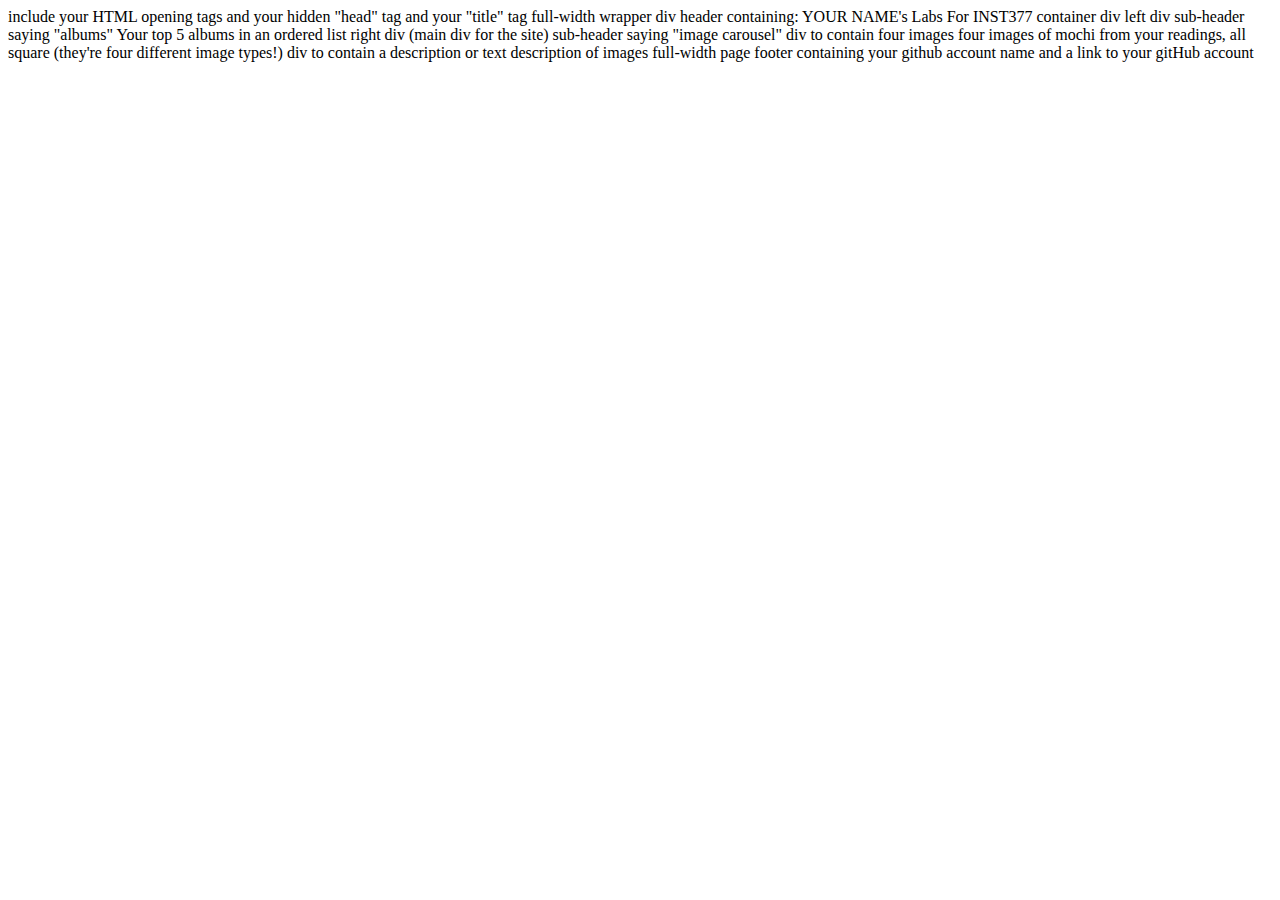
==== client/lab_1/index.html @ a317c56a "Initial Commit Lab 1" ====
<html lang="en">
<head>
  <meta charset="UTF-8">
  <meta http-equiv="X-UA-Compatible" content="IE=edge">
  <meta name="viewport" content="width=device-width, initial-scale=1.0">
  <title>Seth's Labs</title>
</head>
<body>
  
</body>
</html>
include your HTML opening tags
and your hidden "head" tag
and your "title" tag


full-width wrapper div
  header containing: YOUR NAME's Labs For INST377
  container div
      left div
        sub-header saying "albums"
        Your top 5 albums in an ordered list
      right div (main div for the site)
        sub-header saying "image carousel"
          div to contain four images
            four images of mochi from your readings, all square (they're four different image types!)
          div to contain a description or text
            description of images


full-width page footer containing your github account name and a link to your gitHub account
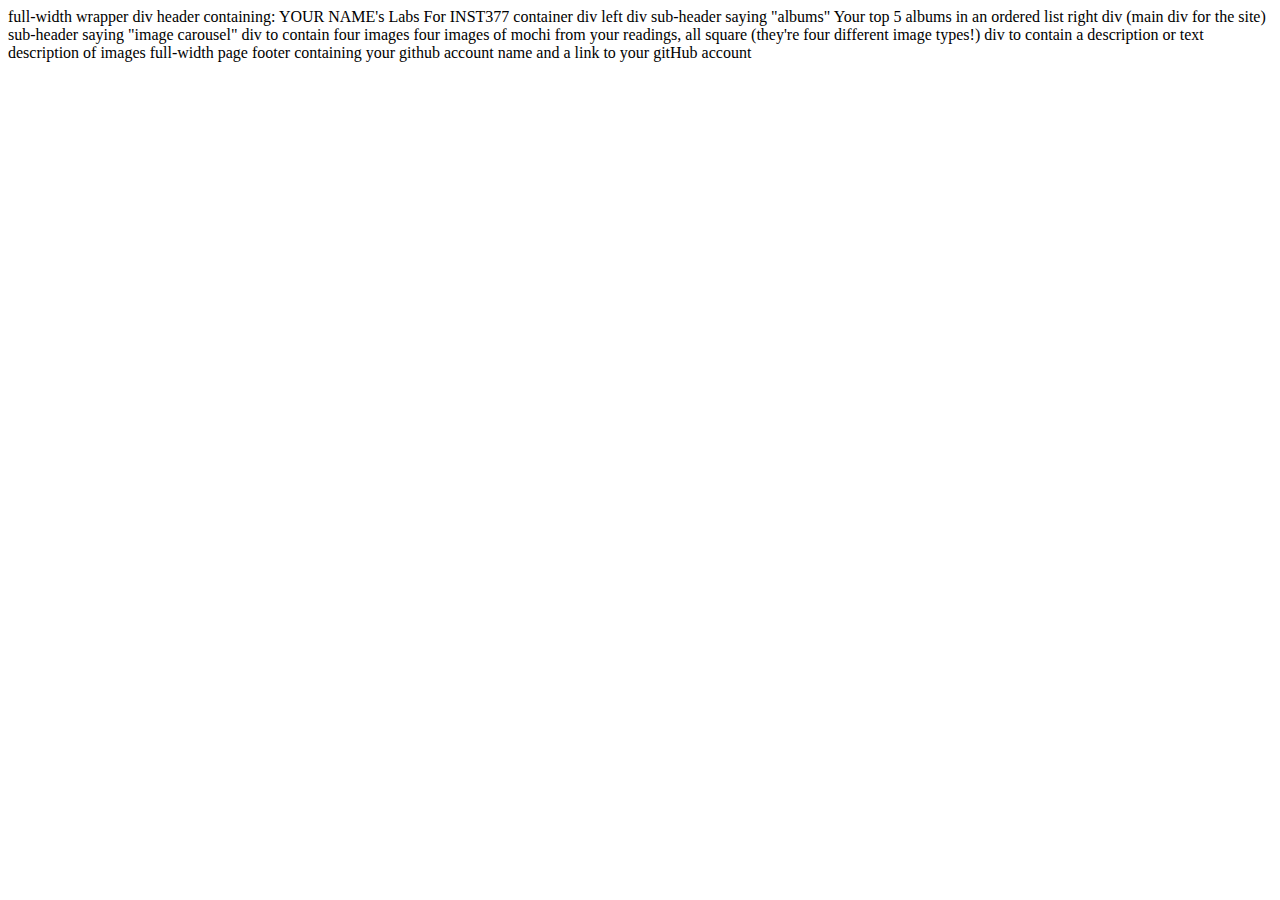
==== commit 51d3bae1: "Changed_lab1" ====
--- a/client/lab_1/index.html
+++ b/client/lab_1/index.html
@@ -3,15 +3,13 @@
   <meta charset="UTF-8">
   <meta http-equiv="X-UA-Compatible" content="IE=edge">
   <meta name="viewport" content="width=device-width, initial-scale=1.0">
-  <title>Seth's Labs</title>
+  <title>Seth's Labs For INST377</title>
 </head>
 <body>
   
 </body>
 </html>
-include your HTML opening tags
-and your hidden "head" tag
-and your "title" tag
+
 
 
 full-width wrapper div
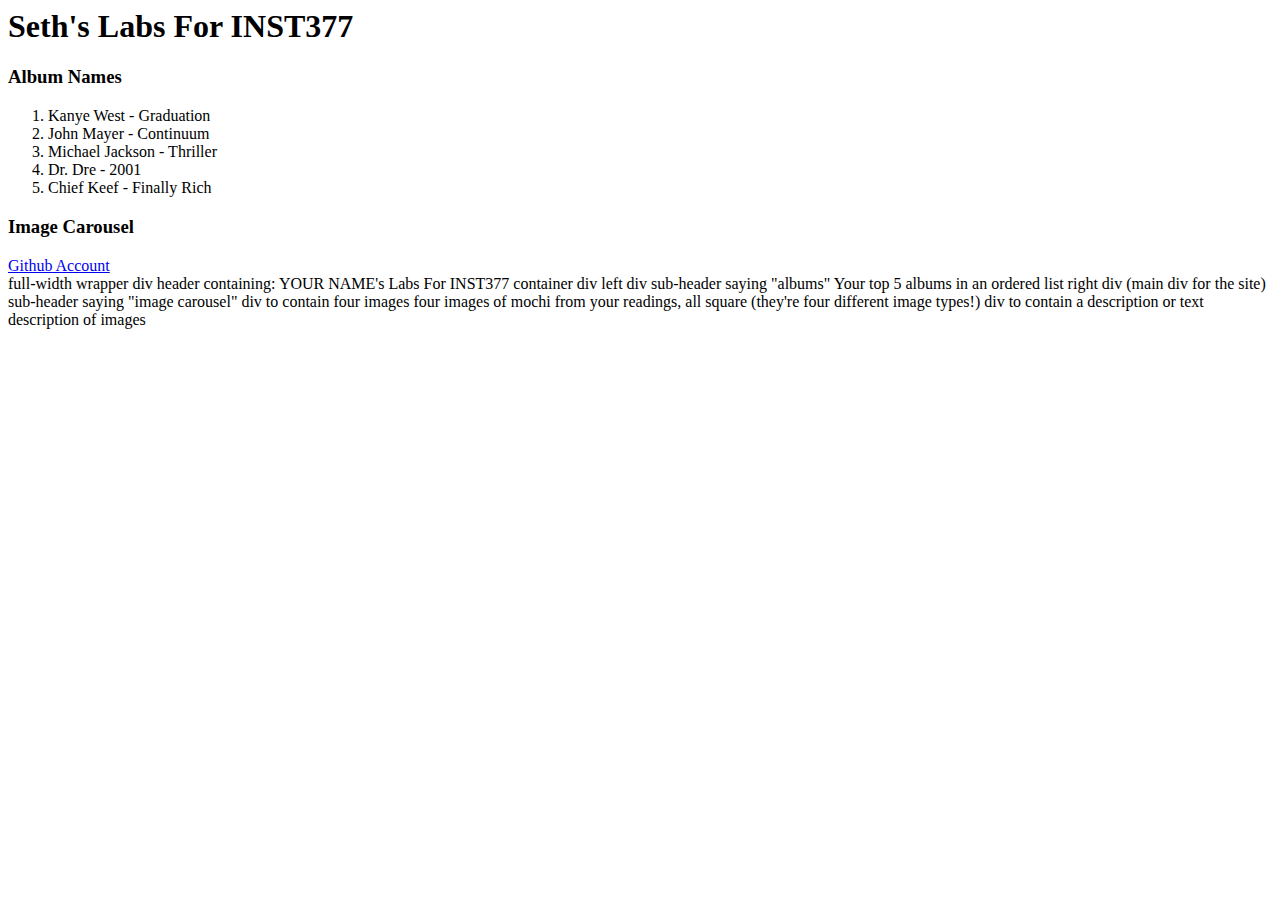
==== commit fae0e256: "Lab 1 Changes" ====
--- a/client/lab_1/index.html
+++ b/client/lab_1/index.html
@@ -6,7 +6,25 @@
   <title>Seth's Labs For INST377</title>
 </head>
 <body>
-  
+  <div>
+    <header><h1>Seth's Labs For INST377</h1></header>
+    <div>
+      <div>
+        <h3>Album Names</h3>
+        <ol>
+          <li>Kanye West - Graduation</li>
+          <li>John Mayer - Continuum</li>
+          <li>Michael Jackson - Thriller</li>
+          <li>Dr. Dre - 2001</li>
+          <li>Chief Keef - Finally Rich</li>
+        </ol>
+      </div>
+      <div>
+        <h3>Image Carousel</h3>
+      </div>
+    </div>
+  </div>
+  <footer><a href="http://github.com/snbeasley" target="_blank" rel="noopener noreferrer">Github Account</a></footer>
 </body>
 </html>
 
@@ -24,6 +42,3 @@
             four images of mochi from your readings, all square (they're four different image types!)
           div to contain a description or text
             description of images
-
-
-full-width page footer containing your github account name and a link to your gitHub account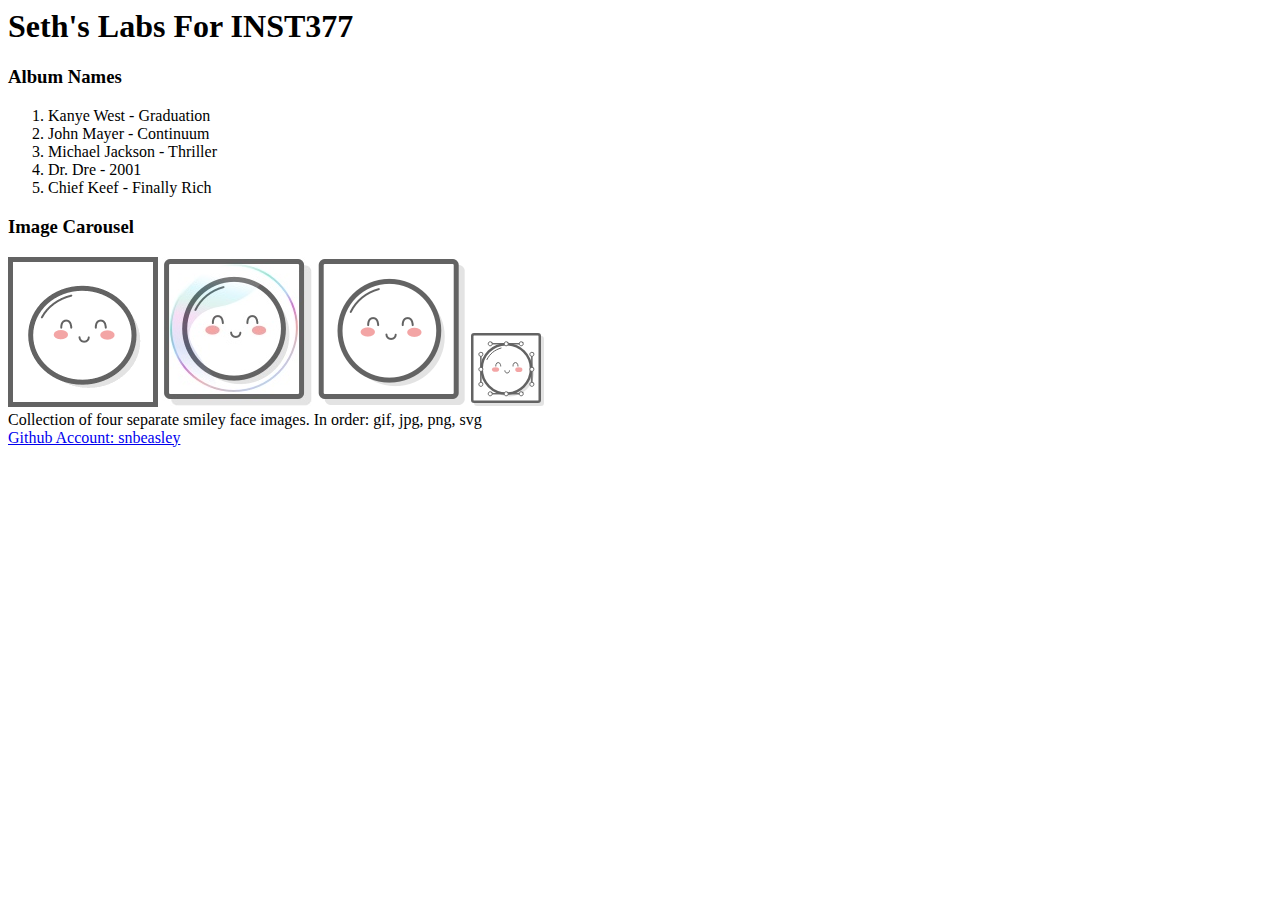
==== commit 5a8a5a8e: "Lab 1 (last revision)" ====
--- a/client/lab_1/index.html
+++ b/client/lab_1/index.html
@@ -1,44 +1,42 @@
 <html lang="en">
-<head>
-  <meta charset="UTF-8">
-  <meta http-equiv="X-UA-Compatible" content="IE=edge">
-  <meta name="viewport" content="width=device-width, initial-scale=1.0">
-  <title>Seth's Labs For INST377</title>
-</head>
-<body>
-  <div>
-    <header><h1>Seth's Labs For INST377</h1></header>
+  <head>
+    <meta charset="UTF-8" />
+    <meta http-equiv="X-UA-Compatible" content="IE=edge" />
+    <meta name="viewport" content="width=device-width, initial-scale=1.0" />
+    <title>Seth's Labs</title>
+  </head>
+  <body>
     <div>
+      <header><h1>Seth's Labs For INST377</h1></header>
       <div>
-        <h3>Album Names</h3>
-        <ol>
-          <li>Kanye West - Graduation</li>
-          <li>John Mayer - Continuum</li>
-          <li>Michael Jackson - Thriller</li>
-          <li>Dr. Dre - 2001</li>
-          <li>Chief Keef - Finally Rich</li>
-        </ol>
-      </div>
-      <div>
-        <h3>Image Carousel</h3>
+        <div>
+          <h3>Album Names</h3>
+          <ol>
+            <li>Kanye West - Graduation</li>
+            <li>John Mayer - Continuum</li>
+            <li>Michael Jackson - Thriller</li>
+            <li>Dr. Dre - 2001</li>
+            <li>Chief Keef - Finally Rich</li>
+          </ol>
+        </div>
+        <div>
+          <h3>Image Carousel</h3>
+          <img src="images/mochi.gif" alt="mochi gif" />
+          <img src="images/mochi.jpg" alt="mochi jpg" />
+          <img src="images/mochi.png" alt="mochi png" />
+          <img src="images/mochi.svg" alt="mochi svg" />
+        </div>
+        Collection of four separate smiley face images. In order: gif, jpg, png,
+        svg
       </div>
     </div>
-  </div>
-  <footer><a href="http://github.com/snbeasley" target="_blank" rel="noopener noreferrer">Github Account</a></footer>
-</body>
+    <footer>
+      <a
+        href="http://github.com/snbeasley"
+        target="_blank"
+        rel="noopener noreferrer"
+        >Github Account: snbeasley</a
+      >
+    </footer>
+  </body>
 </html>
-
-
-
-full-width wrapper div
-  header containing: YOUR NAME's Labs For INST377
-  container div
-      left div
-        sub-header saying "albums"
-        Your top 5 albums in an ordered list
-      right div (main div for the site)
-        sub-header saying "image carousel"
-          div to contain four images
-            four images of mochi from your readings, all square (they're four different image types!)
-          div to contain a description or text
-            description of images
